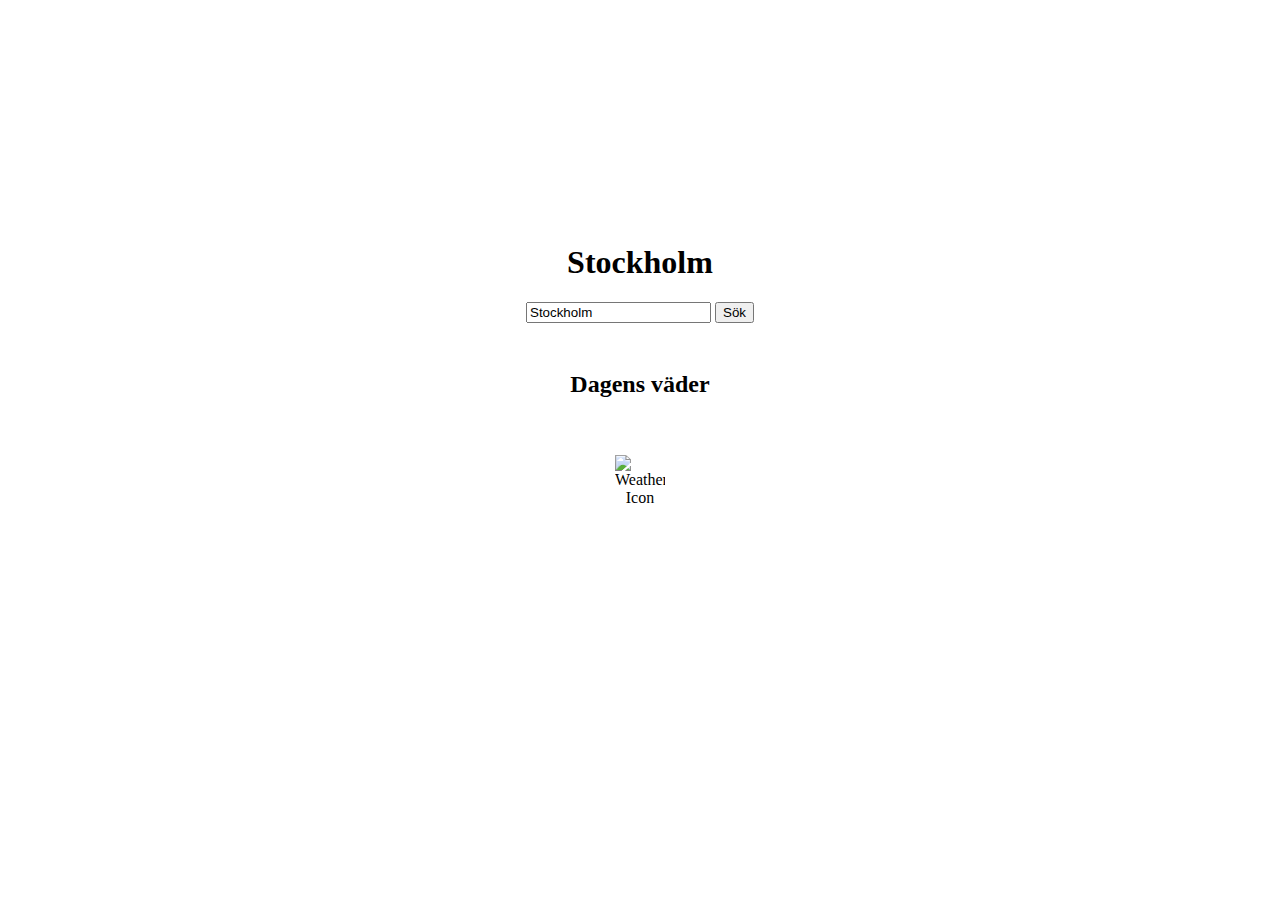
==== index.html @ 448b5bb0 "lite ändringar. oklart om jag vill ha sthlm som standardstad" ====
<!DOCTYPE html>
<html lang="en">

<head>
    <link rel="icon" href="media/favicon(1).ico" type="image/x-icon">
    <meta charset="UTF-8">
    <meta name="viewport" content="width=device-width, initial-scale=1.0">
    <title>Weather Forecast</title>
    <link rel="stylesheet" href="style.css">
</head>

<body id="body">
    <main>
        <h1 id="cityName">Stockholm</h1>

        <!-- sökrutan och knappen-->
        <section id="search">
            <form>
                <input type="text" id="cityInput" placeholder="Välj stad"
                    aria-label="Skriv in staden du vill se vädret på">
                <button type="button" onclick="fetchWeather()">Sök</button>
            </form>
        </section>

        <section id="weatherDetails">
            <h2>Dagens väder</h2>
            <article id="weatherData">
                <p id="temperature"></p>
                <p id="todayDate"></p>
                <p id="sun"></p>
                <p id="relHum"></p>
                <p id="prec"></p>
                <p id="rain"></p>
                <p id="showers"></p>
                <p id="wind"></p>
            </article>
            <!-- väder-ikonen -->
            <div id="weatherIcon">
                <img id="icon" src="" alt="Weather Icon" />
            </div>
            <!--lägg in weathercode grej här -->
            <p id="weatherDescription">
                </div>
        </section>
        </div>
        </div>
        </div>
    </main>
    <!-- javascriptkoden laddas efter html innehållet är klart så fetchweather inte returnerar undefined-->
    <script src="script.js" defer></script>
</body>

</html>
---- style.css ----
/* *{} */

p {
  font-size: 1.2rem;
}
/* väderikonerna */
#icon {
  max-width: 50px;
  max-height: 50px;
  padding: 1vh;
}

#body {
  margin-top: 2vh;
  background-size: cover;
  background-position: center;
  background-repeat: no-repeat;
}

/* central piece */ /* implementera på bilder på flow sen om du har tid*/
main {
  display: flex;
  flex-direction: column;
  width: 30wv;
  height: 80vh;
  justify-content: center;
  align-items: center;
}

#weatherDetails {
  justify-content: center;
  align-items: center;
  text-align: center;
}
h2 {
  margin: 3rem 0rem;
}
#weatherData div {
  margin: 1.2rem 0rem; /* padding mellan weatherdata divsen */
}
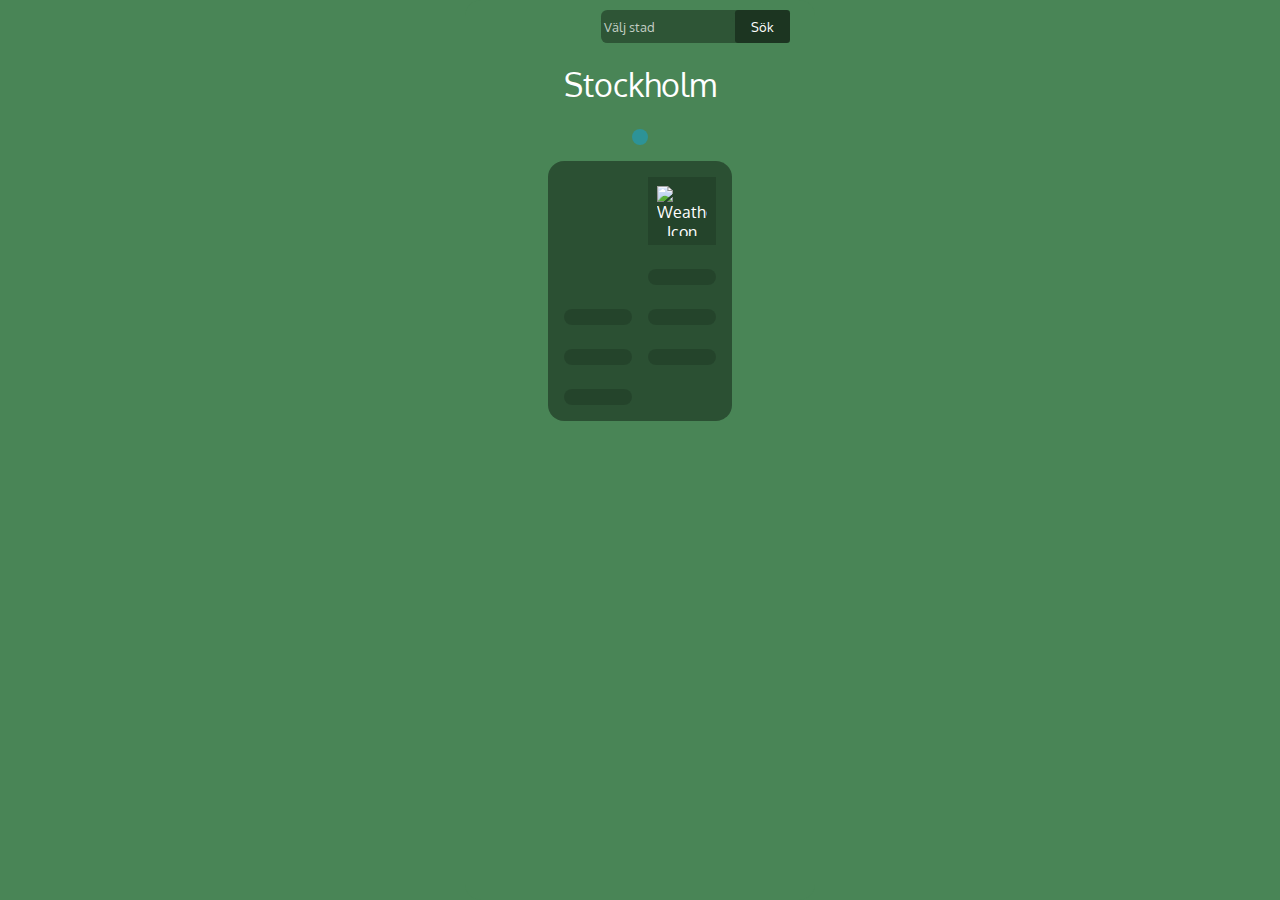
==== commit 9cf8dc8a: "fixar till css" ====
--- a/index.html
+++ b/index.html
@@ -7,40 +7,46 @@
     <meta name="viewport" content="width=device-width, initial-scale=1.0">
     <title>Weather Forecast</title>
     <link rel="stylesheet" href="style.css">
+    <link rel="preconnect" href="https://fonts.googleapis.com">
+    <link rel="preconnect" href="https://fonts.gstatic.com" crossorigin>
+    <link
+        href="https://fonts.googleapis.com/css2?family=Outfit:wght@100..900&family=Oxygen:wght@300;400;700&display=swap"
+        rel="stylesheet">
 </head>
 
+<!-- lägger id på body så vi kan target med getelementbyid i js-koden-->
+
 <body id="body">
-    <main>
-        <h1 id="cityName">Stockholm</h1>
+    <main id="main-container">
+        <h1 id="cityName"></h1>
+        <p id="todayDate"></p>
 
         <!-- sökrutan och knappen-->
         <section id="search">
             <form>
-                <input type="text" id="cityInput" placeholder="Välj stad"
+                <input type="text" id="cityInput" placeholder=" Välj stad"
                     aria-label="Skriv in staden du vill se vädret på">
-                <button type="button" onclick="fetchWeather()">Sök</button>
+                <button class="button" type="button" onclick="fetchWeather()">Sök</button>
             </form>
         </section>
 
         <section id="weatherDetails">
-            <h2>Dagens väder</h2>
-            <article id="weatherData">
-                <p id="temperature"></p>
-                <p id="todayDate"></p>
-                <p id="sun"></p>
-                <p id="relHum"></p>
-                <p id="prec"></p>
-                <p id="rain"></p>
-                <p id="showers"></p>
-                <p id="wind"></p>
-            </article>
-            <!-- väder-ikonen -->
+
+            <!--lägg in weathercode grej här -->
+            <p id="temp"></p>
             <div id="weatherIcon">
                 <img id="icon" src="" alt="Weather Icon" />
             </div>
-            <!--lägg in weathercode grej här -->
             <p id="weatherDescription">
-                </div>
+            </p>
+            <p id="sun"></p>
+            <p id="relHum"></p>
+            <p id="prec"></p>
+            <p id="rain"></p>
+            <p id="showers"></p>
+            <p id="wind"></p>
+
+            <!-- väder-ikonen -->
         </section>
         </div>
         </div>
--- a/style.css
+++ b/style.css
@@ -1,40 +1,196 @@
-/* *{} */
+* {
+  margin: 0; /*detta o padding för att göra koden mer förutsägbar (kke överkurs..)*/
+  padding: 0;
+  box-sizing: border-box; /* gör att padding (+border..) inkluderas i elementets totala bredd och höjd*/
+  font-family: "Oxygen", sans-serif;
+  font-weight: 400;
+  color: #fff;
+}
+/*
+@media only screen and (max-width: 350px) {
+  #main-container {
+    backdrop-filter: blur(20px);
+    background: rgb(0, 0, 0, 0.15);
+    margin: 0rem 14rem;
+  }
+}*/
+/* fonts */
+.oxygen-light {
+  font-family: "Oxygen", sans-serif;
+  font-weight: 300;
+  font-style: normal;
+}
+
+.oxygen-regular {
+  font-family: "Oxygen", sans-serif;
+  font-weight: 400;
+  font-style: normal;
+}
+
+.oxygen-bold {
+  font-family: "Oxygen", sans-serif;
+  font-weight: 700;
+  font-style: normal;
+}
+h1 {
+  font-size: 2rem;
+  position: relative;
+  padding: 3rem 0 1rem;
+}
 
 p {
-  font-size: 1.2rem;
+  font-size: 0.6rem;
 }
 /* väderikonerna */
+
+#body {
+  background-color: #498556;
+  font-family: "ZtChintzy", sans-serif;
+  min-height: 100vh;
+  display: flex;
+  justify-content: center;
+  align-items: center;
+  overflow: hidden;
+  position: relative; /* så #search kan flyttas */
+}
+
+/* central piece */ /* implementera på bilder på flow sen om du har tid*/
+
+/* main */
+#main-container {
+  backdrop-filter: blur(20px);
+  background: #498556;
+  position: relative; /* påverkar ej hur andra element flyttas */
+  width: 350px;
+  height: 900px;
+  border-radius: 1rem;
+  padding: 1rem;
+  display: flex;
+  flex-direction: column;
+  align-items: center;
+  justify-content: flex-start;
+
+  /* transition: height .6s ease;*/
+}
+
+/* formuläret*/
+#search form {
+  position: absolute; /* så form håller sig uppe till höger */
+  top: 10px;
+  right: 3.4rem;
+  width: 10rem;
+  background-color: #2e5536;
+  border-radius: 0.4rem;
+  display: flex;
+  align-items: center;
+  gap: 2px;
+}
+
+/* där man matar */
+#search input {
+  background-color: #2e5536;
+  outline: none;
+  border: none;
+  border-radius: 0.2rem;
+}
+
+#search .button {
+  background-color: #1c3521;
+  border: none;
+  cursor: pointer;
+  border-radius: 0.2rem;
+  padding: 0.5rem 1rem;
+}
+
+input::placeholder {
+  color: #ffffffb7;
+}
+
 #icon {
   max-width: 50px;
   max-height: 50px;
-  padding: 1vh;
+  margin: 1vh;
 }
 
-#body {
-  margin-top: 2vh;
-  background-size: cover;
-  background-position: center;
-  background-repeat: no-repeat;
+/* typ allt väder-content */
+#weatherDetails {
+  background: rgba(0, 0, 0, 0.4);
+  padding: 1rem;
+  border-radius: 1rem;
+  display: flex;
+  flex-direction: column; /* Vertikal kolumn */
+  align-items: center;
+  text-align: center;
+  display: grid;
+  grid-template-columns: 1fr 1fr;
+  gap: 1rem;
+  margin-top: 1rem;
 }
 
-/* central piece */ /* implementera på bilder på flow sen om du har tid*/
-main {
+#weatherDetails p,
+#weatherDetails #weatherIcon {
+  background-color: rgb(0, 0, 0, 0.15);
   display: flex;
-  flex-direction: column;
-  width: 30wv;
-  height: 80vh;
   justify-content: center;
   align-items: center;
+  width: 100%;
 }
 
-#weatherDetails {
+#weatherDescription {
+  background-color: rgba(255, 233, 39, 0.592);
+}
+
+#weatherIcon {
+  background-color: rgba(255, 233, 39, 0.592);
+}
+
+#temp,
+#weatherIcon {
+  background-color: rgb(0, 0, 0, 0.15);
+  display: flex;
   justify-content: center;
   align-items: center;
-  text-align: center;
+  width: 100%;
 }
-h2 {
-  margin: 3rem 0rem;
+
+#todayDate,
+#sun,
+#relHum,
+#prec,
+#rain,
+#showers,
+#wind {
+  font-size: 0.8rem;
+  background-color: rgba(255, 255, 255, 0.1);
+  padding: 0.5rem;
+  border-radius: 0.5rem;
+  margin-top: 0.5rem;
 }
-#weatherData div {
-  margin: 1.2rem 0rem; /* padding mellan weatherdata divsen */
+
+#todayDate {
+  background-color: rgba(0, 170, 255, 0.384);
 }
+
+#sun {
+  background-color: rgba(0, 255, 38, 0.384);
+}
+
+#relHum {
+  background-color: rgba(251, 8, 255, 0.384);
+}
+
+#prec {
+  background-color: rgba(225, 255, 0, 0.384);
+}
+
+#rain {
+  background-color: rgba(102, 25, 255, 0.384);
+}
+
+#showers {
+  background-color: rgba(255, 118, 6, 0.384);
+}
+
+#wind {
+  background-color: rgba(0, 255, 119, 0.384);
+}
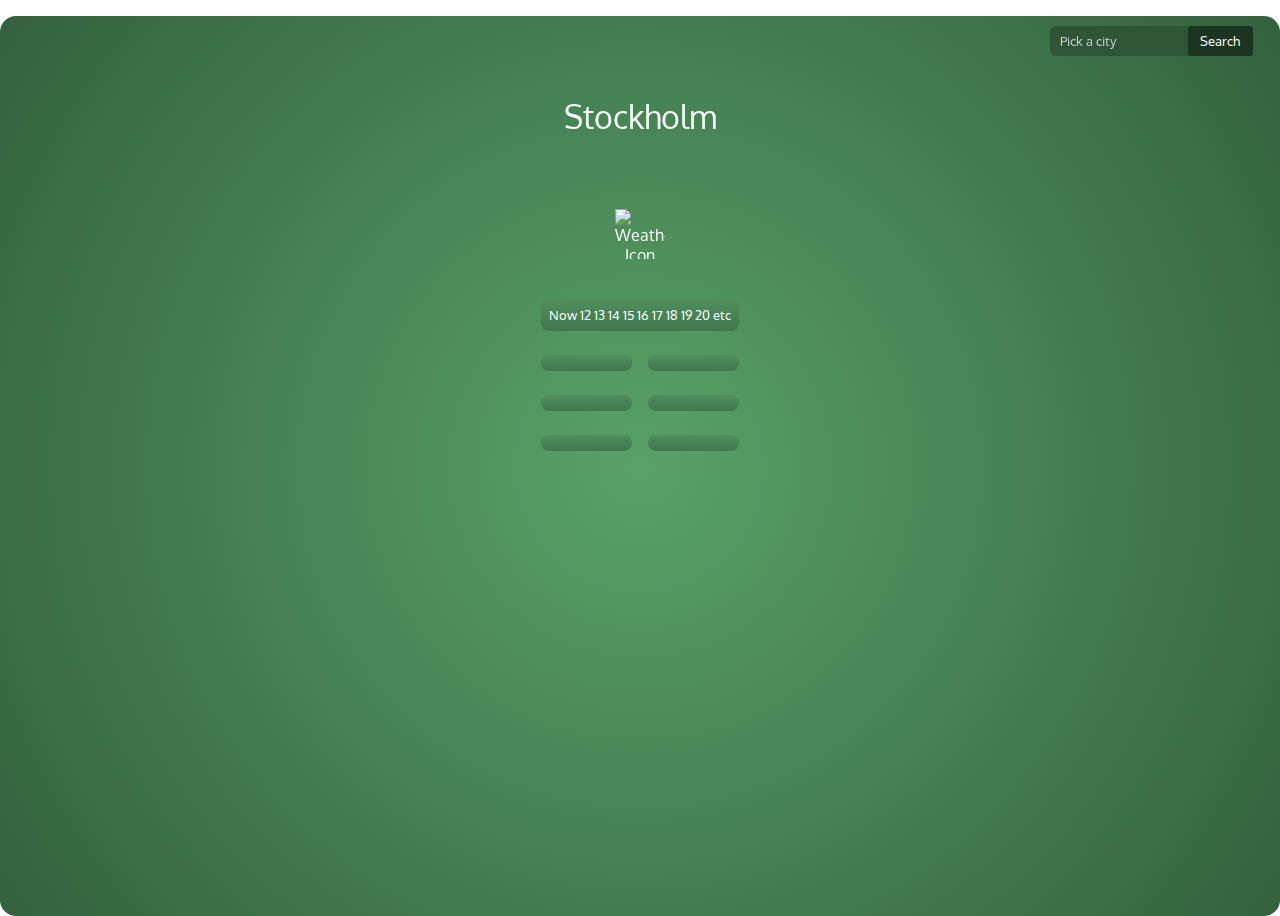
==== commit f0c2f6c9: "löste responsiv ish. 1/3 iallafall" ====
--- a/index.html
+++ b/index.html
@@ -24,21 +24,22 @@
         <!-- sökrutan och knappen-->
         <section id="search">
             <form>
-                <input type="text" id="cityInput" placeholder=" Välj stad"
-                    aria-label="Skriv in staden du vill se vädret på">
-                <button class="button" type="button" onclick="fetchWeather()">Sök</button>
+                <input type="text" id="cityInput" placeholder="  Pick a city"
+                    aria-label="Enter the city name to check the weather">
+                <button class="button" type="button" onclick="fetchWeather()">Search</button>
             </form>
         </section>
 
         <section id="weatherDetails">
 
             <!--lägg in weathercode grej här -->
-            <p id="temp"></p>
+            <h2 id="temp"></h2>
             <div id="weatherIcon">
                 <img id="icon" src="" alt="Weather Icon" />
             </div>
             <p id="weatherDescription">
             </p>
+            <div class="weatherHours">Now 12 13 14 15 16 17 18 19 20 etc</div>
             <p id="sun"></p>
             <p id="relHum"></p>
             <p id="prec"></p>
--- a/style.css
+++ b/style.css
@@ -6,14 +6,14 @@
   font-weight: 400;
   color: #fff;
 }
-/*
-@media only screen and (max-width: 350px) {
+
+@media only screen and (min-width: 350px) and (max-width: 800px) {
   #main-container {
-    backdrop-filter: blur(20px);
-    background: rgb(0, 0, 0, 0.15);
-    margin: 0rem 14rem;
+    width: 90%; /* Justera här för att passa innehållet */
+    max-width: 800px;
+    background-color: red;
   }
-}*/
+}
 /* fonts */
 .oxygen-light {
   font-family: "Oxygen", sans-serif;
@@ -35,16 +35,17 @@
 h1 {
   font-size: 2rem;
   position: relative;
-  padding: 3rem 0 1rem;
+  padding: 4rem 1rem 1rem;
 }
-
+h2 {
+  font-size: 40px;
+}
 p {
   font-size: 0.6rem;
 }
 /* väderikonerna */
 
 #body {
-  background-color: #498556;
   font-family: "ZtChintzy", sans-serif;
   min-height: 100vh;
   display: flex;
@@ -59,7 +60,7 @@
 /* main */
 #main-container {
   backdrop-filter: blur(20px);
-  background: #498556;
+  background: radial-gradient(circle, #58a168, #33623c);
   position: relative; /* påverkar ej hur andra element flyttas */
   width: 350px;
   height: 900px;
@@ -69,6 +70,7 @@
   flex-direction: column;
   align-items: center;
   justify-content: flex-start;
+  margin-top: 1rem;
 
   /* transition: height .6s ease;*/
 }
@@ -77,7 +79,7 @@
 #search form {
   position: absolute; /* så form håller sig uppe till höger */
   top: 10px;
-  right: 3.4rem;
+  right: 4.4rem;
   width: 10rem;
   background-color: #2e5536;
   border-radius: 0.4rem;
@@ -91,15 +93,16 @@
   background-color: #2e5536;
   outline: none;
   border: none;
-  border-radius: 0.2rem;
 }
-
+#cityInput {
+  padding-left: 0.25rem; /* på pick a city*/
+}
 #search .button {
   background-color: #1c3521;
   border: none;
   cursor: pointer;
   border-radius: 0.2rem;
-  padding: 0.5rem 1rem;
+  padding: 0.4rem 0.8rem;
 }
 
 input::placeholder {
@@ -109,14 +112,13 @@
 #icon {
   max-width: 50px;
   max-height: 50px;
-  margin: 1vh;
 }
 
 /* typ allt väder-content */
 #weatherDetails {
-  background: rgba(0, 0, 0, 0.4);
-  padding: 1rem;
-  border-radius: 1rem;
+  /*background: linear-gradient(to bottom, #549862, #33623c);
+  border-radius: 1rem;*/
+  padding: 0.5rem;
   display: flex;
   flex-direction: column; /* Vertikal kolumn */
   align-items: center;
@@ -124,73 +126,46 @@
   display: grid;
   grid-template-columns: 1fr 1fr;
   gap: 1rem;
-  margin-top: 1rem;
 }
 
-#weatherDetails p,
-#weatherDetails #weatherIcon {
-  background-color: rgb(0, 0, 0, 0.15);
+#temp,
+#weatherIcon,
+#weatherDescription,
+.weatherHours {
   display: flex;
   justify-content: center;
   align-items: center;
   width: 100%;
+  grid-column: span 2; /* Gör att de sträcker sig över båda kolumnerna */
+}
+#todayDate {
+  margin-bottom: 2rem;
+  font-size: 0.8rem;
+}
+#weatherDescription {
+  font-size: 0.8rem;
 }
 
-#weatherDescription {
-  background-color: rgba(255, 233, 39, 0.592);
-}
-
-#weatherIcon {
-  background-color: rgba(255, 233, 39, 0.592);
-}
-
-#temp,
-#weatherIcon {
-  background-color: rgb(0, 0, 0, 0.15);
-  display: flex;
-  justify-content: center;
-  align-items: center;
-  width: 100%;
-}
-
-#todayDate,
 #sun,
 #relHum,
 #prec,
 #rain,
 #showers,
-#wind {
+#wind,
+.weatherHours {
   font-size: 0.8rem;
-  background-color: rgba(255, 255, 255, 0.1);
+  background: linear-gradient(to bottom, #4f8f5d, #41774d);
   padding: 0.5rem;
   border-radius: 0.5rem;
   margin-top: 0.5rem;
 }
-
-#todayDate {
-  background-color: rgba(0, 170, 255, 0.384);
+/* responsiv*/
+@media only screen and (min-width: 600px) {
+  #main-container {
+    width: 100%;
+    background-color: red !important;
+  }
+  /*
+  #weatherDetails {
+  }*/
 }
-
-#sun {
-  background-color: rgba(0, 255, 38, 0.384);
-}
-
-#relHum {
-  background-color: rgba(251, 8, 255, 0.384);
-}
-
-#prec {
-  background-color: rgba(225, 255, 0, 0.384);
-}
-
-#rain {
-  background-color: rgba(102, 25, 255, 0.384);
-}
-
-#showers {
-  background-color: rgba(255, 118, 6, 0.384);
-}
-
-#wind {
-  background-color: rgba(0, 255, 119, 0.384);
-}
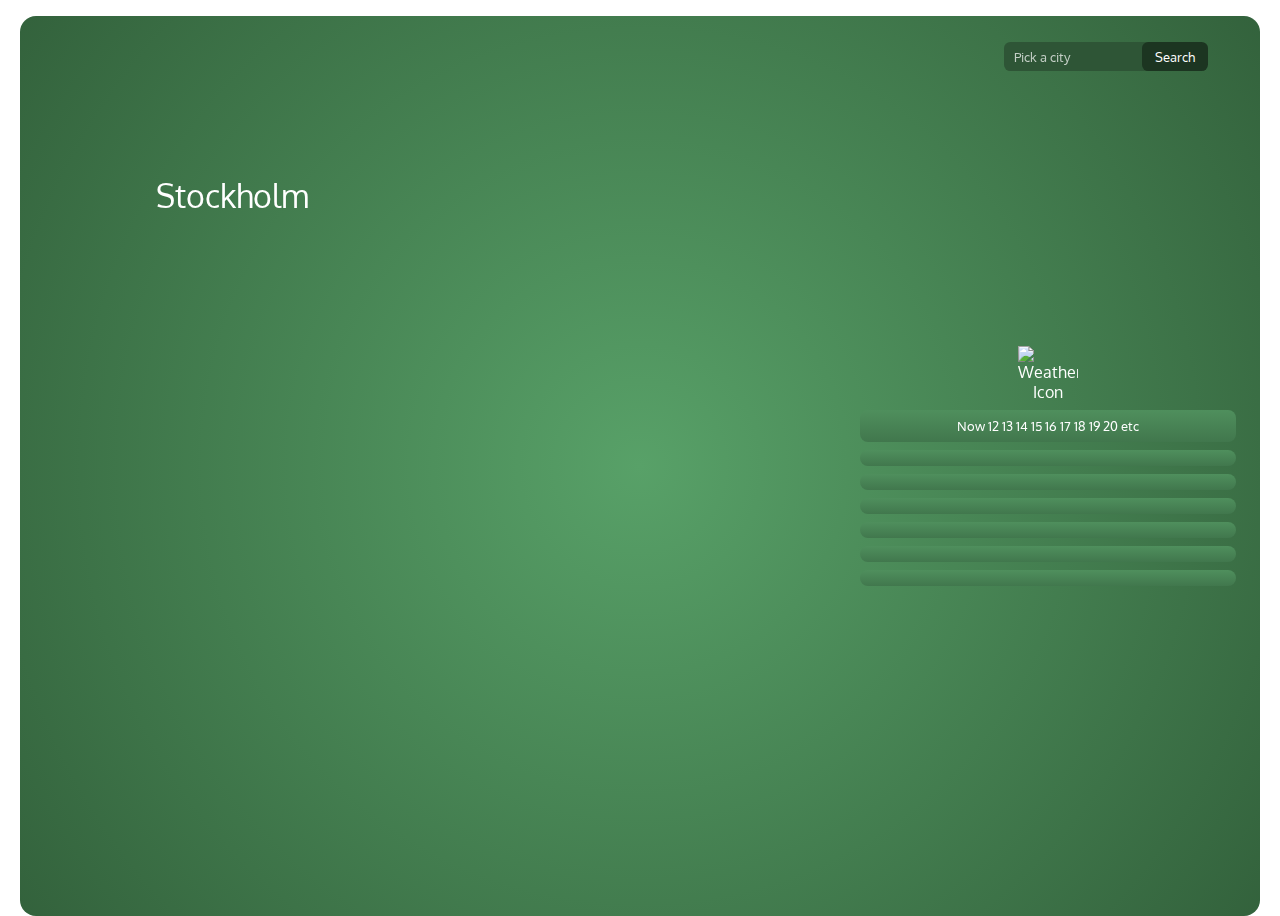
==== commit d3ae5fb2: "Din commit-meddelande" ====
--- a/index.html
+++ b/index.html
@@ -30,15 +30,17 @@
             </form>
         </section>
 
-        <section id="weatherDetails">
+        <section id="weatherData">
 
             <!--lägg in weathercode grej här -->
-            <h2 id="temp"></h2>
-            <div id="weatherIcon">
-                <img id="icon" src="" alt="Weather Icon" />
-            </div>
-            <p id="weatherDescription">
-            </p>
+            <article id="weatherDetails">
+                <h2 id="temp"></h2>
+                <div id="weatherIcon">
+                    <img id="icon" src="" alt="Weather Icon" />
+                </div>
+                <p id="weatherDescription">
+                </p>
+            </article>
             <div class="weatherHours">Now 12 13 14 15 16 17 18 19 20 etc</div>
             <p id="sun"></p>
             <p id="relHum"></p>
--- a/style.css
+++ b/style.css
@@ -7,13 +7,6 @@
   color: #fff;
 }
 
-@media only screen and (min-width: 350px) and (max-width: 800px) {
-  #main-container {
-    width: 90%; /* Justera här för att passa innehållet */
-    max-width: 800px;
-    background-color: red;
-  }
-}
 /* fonts */
 .oxygen-light {
   font-family: "Oxygen", sans-serif;
@@ -62,7 +55,7 @@
   backdrop-filter: blur(20px);
   background: radial-gradient(circle, #58a168, #33623c);
   position: relative; /* påverkar ej hur andra element flyttas */
-  width: 350px;
+  width: calc(100%-20px);
   height: 900px;
   border-radius: 1rem;
   padding: 1rem;
@@ -101,7 +94,7 @@
   background-color: #1c3521;
   border: none;
   cursor: pointer;
-  border-radius: 0.2rem;
+  border-radius: 0.4rem;
   padding: 0.4rem 0.8rem;
 }
 
@@ -110,16 +103,15 @@
 }
 
 #icon {
-  max-width: 50px;
-  max-height: 50px;
+  max-width: 60px;
+  max-height: 60px;
 }
 
 /* typ allt väder-content */
-#weatherDetails {
+#weatherData {
   /*background: linear-gradient(to bottom, #549862, #33623c);
   border-radius: 1rem;*/
   padding: 0.5rem;
-  display: flex;
   flex-direction: column; /* Vertikal kolumn */
   align-items: center;
   text-align: center;
@@ -128,13 +120,13 @@
   gap: 1rem;
 }
 
-#temp,
-#weatherIcon,
-#weatherDescription,
+#weatherDetails,
 .weatherHours {
   display: flex;
+  flex-direction: column;
   justify-content: center;
   align-items: center;
+  gap: 1.4rem;
   width: 100%;
   grid-column: span 2; /* Gör att de sträcker sig över båda kolumnerna */
 }
@@ -160,12 +152,124 @@
   margin-top: 0.5rem;
 }
 /* responsiv*/
-@media only screen and (min-width: 600px) {
+@media only screen and (min-width: 768px) {
   #main-container {
-    width: 100%;
-    background-color: red !important;
-  }
+    display: grid;
+    grid-template-columns: 1fr 1fr 1fr; /* Three equal-width columns */
+    grid-template-rows: 1fr 1fr 1fr; /* Two rows, auto-sized based on content */
+    gap: 1rem;
+    padding: 1rem;
+    width: calc(100% - 40px); /* Keeps the padding intact */
+  }
+
+  /* Creating a grid cell for cityName and todayDate to stack in */
+  #cityName,
+  #todayDate {
+    display: block; /* Stack elements vertically within the same cell */
+    margin: 0; /* Remove default margins */
+  }
+
+  #cityName {
+    text-align: center;
+    grid-column: 1 / 2; /* Place in the first column */
+    grid-row: 1; /* In the first row */
+  }
+
+  #todayDate {
+    text-align: center;
+    grid-column: 1 / 2; /* Same cell as cityName */
+    grid-row: 1; /* Same row as cityName */
+    margin-top: 0.2rem; /* Optional: Space between cityName and todayDate */
+  }
+
   /*
+  #cityName,
+  #todayDate,
+  #temp,
+  #weatherDescription,
+  #weatherIcon {
+    position: absolute;
+    top: 1rem;
+    padding: 5rem 4rem;
+  }*/
+
+  #weatherData {
+    /*background: linear-gradient(to bottom, #549862, #33623c);
+    border-radius: 1rem;*/
+    padding: 0.5rem;
+    flex-direction: column; /* Vertikal kolumn */
+    align-items: center;
+    text-align: center;
+    grid-row-start: 2;
+    grid-column-start: 3;
+    display: block;
+    grid-template-columns: 1fr;
+    gap: 1rem;
+  }
+
   #weatherDetails {
+    display: block;
+    height: 100%;
+    gap: 5rem;
+  }
+  #search form {
+    top: 1.6rem;
+    right: 6rem;
+  }
+  #search .button {
+    z-index: 10; /* så jag kan klicka på knappen igen, gick inte nyss.. */
+  }
+
+  #temp {
+    grid-area: temp;
+  }
+
+  #weatherIcon {
+    grid-area: weatherIcon;
+    text-align: center;
+  }
+
+  #weatherDescription {
+    grid-area: weatherDesc;
+    text-align: center;
+  }
+
+  .weatherHours {
+    grid-area: weatherHours;
+    text-align: center;
+  }
+
+  #sun {
+    grid-area: sun;
+  }
+
+  #relHum {
+    grid-area: relHum;
+  }
+
+  #prec {
+    grid-area: prec;
+  }
+
+  #rain {
+    grid-area: rain;
+  }
+
+  #showers {
+    grid-area: showers;
+  }
+
+  #wind {
+    grid-area: wind;
+  }
+
+  /*
+  #sun,
+  #relHum,
+  #prec,
+  #rain,
+  #showers,
+  #wind,
+  .weatherHours {
   }*/
 }
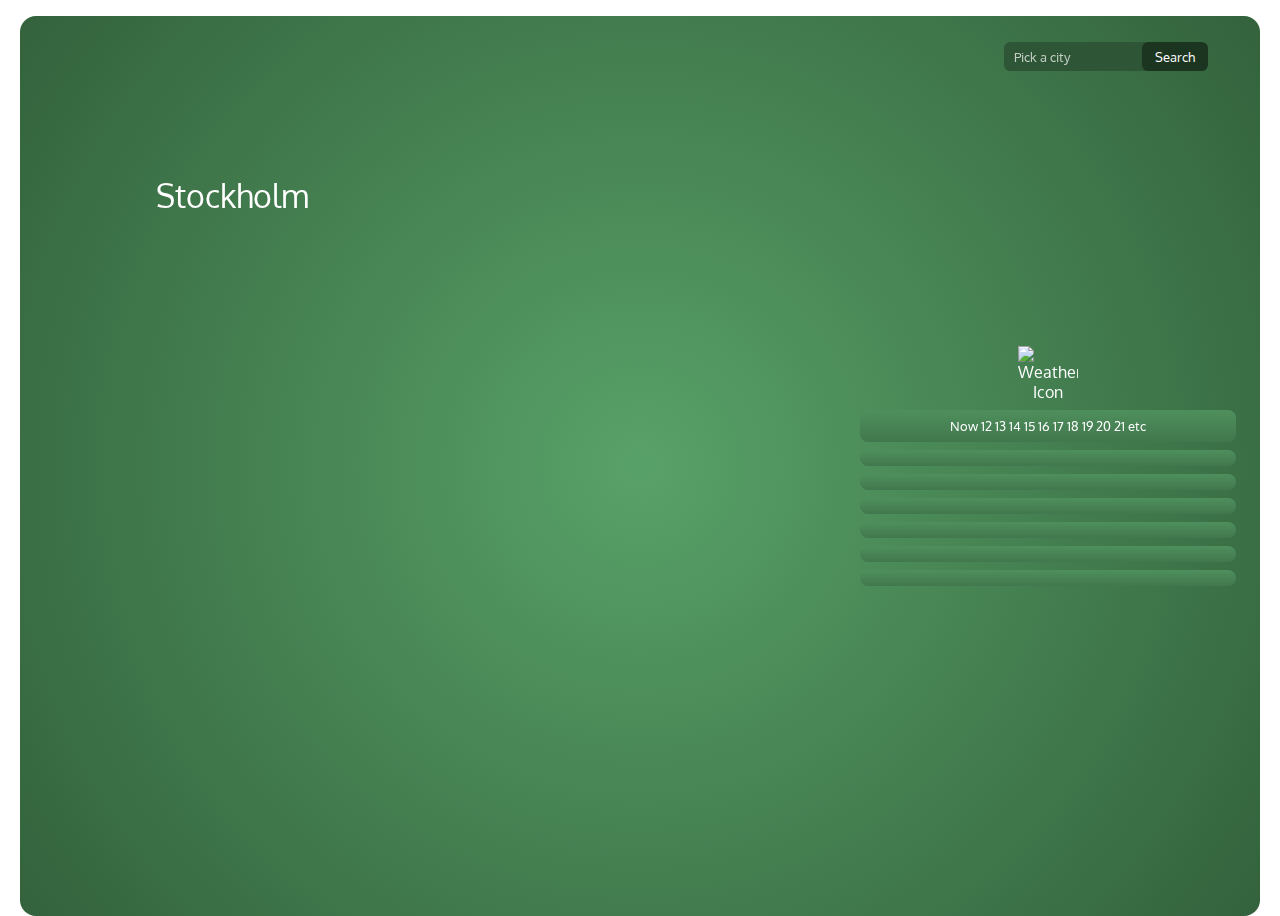
==== commit d8ab0acd: "test" ====
--- a/index.html
+++ b/index.html
@@ -41,7 +41,7 @@
                 <p id="weatherDescription">
                 </p>
             </article>
-            <div class="weatherHours">Now 12 13 14 15 16 17 18 19 20 etc</div>
+            <div class="weatherHours">Now 12 13 14 15 16 17 18 19 20 21 etc</div>
             <p id="sun"></p>
             <p id="relHum"></p>
             <p id="prec"></p>
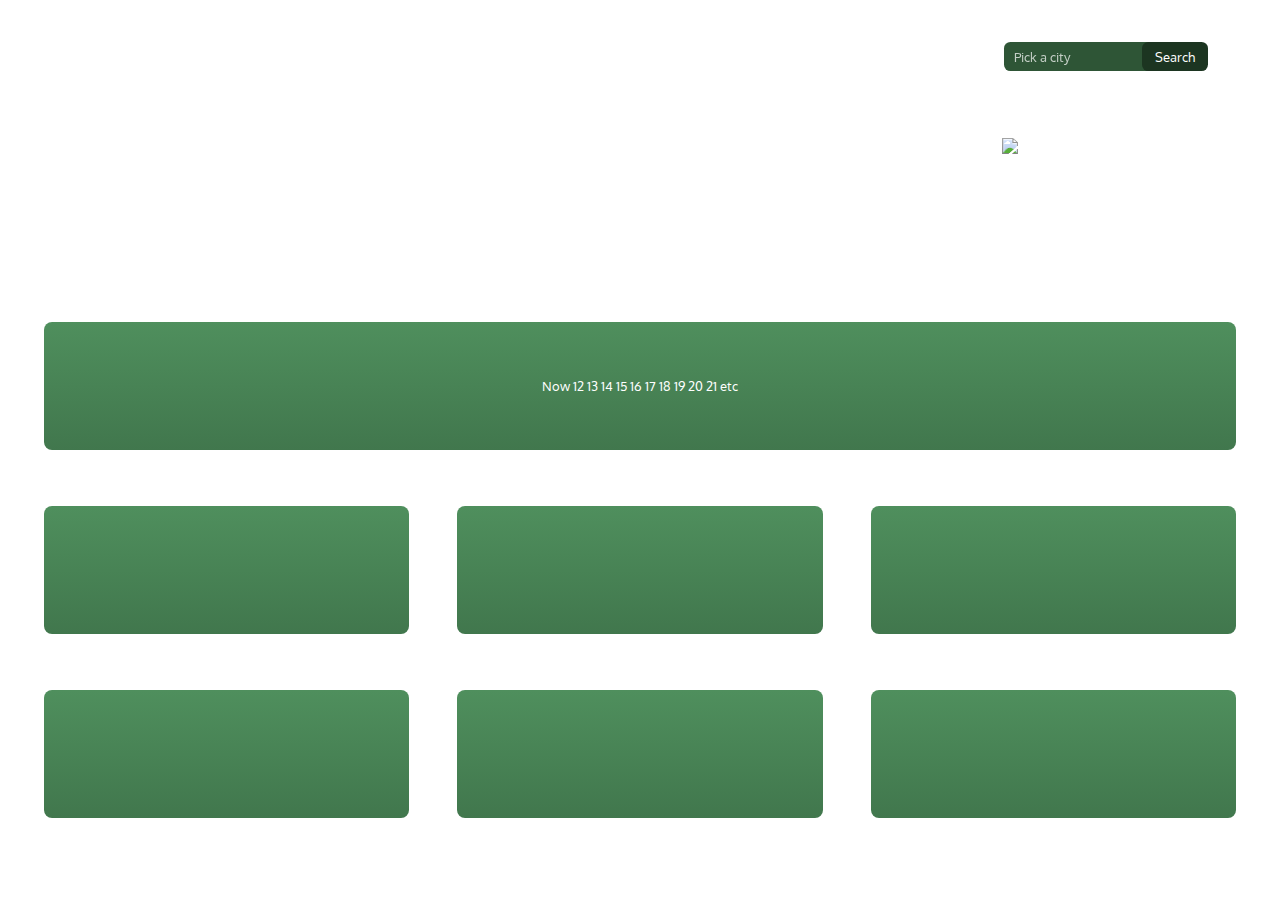
==== commit 62badbfd: "nusåå responsivare o bort m fula bakgrunden!!!!!!" ====
--- a/index.html
+++ b/index.html
@@ -18,8 +18,10 @@
 
 <body id="body">
     <main id="main-container">
-        <h1 id="cityName"></h1>
-        <p id="todayDate"></p>
+        <div class="dateAndCity">
+            <h1 id="cityName"></h1>
+            <p id="todayDate"></p>
+        </div>
 
         <!-- sökrutan och knappen-->
         <section id="search">
@@ -30,19 +32,23 @@
             </form>
         </section>
 
+
+
+        <!--lägg in weathercode grej här -->
+        <article id="weatherDetails">
+            <h2 id="temp"></h2>
+            <div id="weatherIcon">
+                <img id="icon" src="" alt="Weather Icon" />
+            </div>
+            <p id="weatherDescription">
+            </p>
+        </article>
         <section id="weatherData">
-
-            <!--lägg in weathercode grej här -->
-            <article id="weatherDetails">
-                <h2 id="temp"></h2>
-                <div id="weatherIcon">
-                    <img id="icon" src="" alt="Weather Icon" />
-                </div>
-                <p id="weatherDescription">
-                </p>
-            </article>
             <div class="weatherHours">Now 12 13 14 15 16 17 18 19 20 21 etc</div>
-            <p id="sun"></p>
+            <div id="sun">
+                <p id="sunrise"></p>
+                <p id="sunset"></p>
+            </div>
             <p id="relHum"></p>
             <p id="prec"></p>
             <p id="rain"></p>
--- a/style.css
+++ b/style.css
@@ -46,6 +46,7 @@
   align-items: center;
   overflow: hidden;
   position: relative; /* så #search kan flyttas */
+  background-size: cover;
 }
 
 /* central piece */ /* implementera på bilder på flow sen om du har tid*/
@@ -53,11 +54,11 @@
 /* main */
 #main-container {
   backdrop-filter: blur(20px);
-  background: radial-gradient(circle, #58a168, #33623c);
+
   position: relative; /* påverkar ej hur andra element flyttas */
-  width: calc(100%-20px);
+  width: calc(100% - 20px);
   height: 900px;
-  border-radius: 1rem;
+  border-radius: 1.4rem;
   padding: 1rem;
   display: flex;
   flex-direction: column;
@@ -133,9 +134,11 @@
 #todayDate {
   margin-bottom: 2rem;
   font-size: 0.8rem;
+  text-align: center;
 }
 #weatherDescription {
   font-size: 0.8rem;
+  text-align: center;
 }
 
 #sun,
@@ -151,37 +154,39 @@
   border-radius: 0.5rem;
   margin-top: 0.5rem;
 }
-/* responsiv*/
+
+/* REEESSSPPOOOONSIIIIV*/
+
 @media only screen and (min-width: 768px) {
   #main-container {
     display: grid;
-    grid-template-columns: 1fr 1fr 1fr; /* Three equal-width columns */
-    grid-template-rows: 1fr 1fr 1fr; /* Two rows, auto-sized based on content */
+    grid-template-columns: 1fr 1fr 1fr;
+    grid-template-rows: 20px auto 1fr; /* px först för att inte involvera grid-innehållet med sökrutan uppe till höger */
     gap: 1rem;
     padding: 1rem;
-    width: calc(100% - 40px); /* Keeps the padding intact */
-  }
-
-  /* Creating a grid cell for cityName and todayDate to stack in */
-  #cityName,
+    width: calc(100% - 40px); /* håller paddingen intakt iom alltid -40px */
+  }
+
+  .dateAndCity {
+    grid-row: 2/3;
+    grid-column: 1/2;
+    display: flex;
+    flex-direction: column; /* datum o stad står vertikalt */
+    text-align: center;
+  }
+  #cityName {
+    font-size: 3.6rem;
+    padding-left: 3rem;
+    padding-top: 0;
+  }
   #todayDate {
-    display: block; /* Stack elements vertically within the same cell */
-    margin: 0; /* Remove default margins */
-  }
-
-  #cityName {
-    text-align: center;
-    grid-column: 1 / 2; /* Place in the first column */
-    grid-row: 1; /* In the first row */
-  }
-
-  #todayDate {
-    text-align: center;
-    grid-column: 1 / 2; /* Same cell as cityName */
-    grid-row: 1; /* Same row as cityName */
-    margin-top: 0.2rem; /* Optional: Space between cityName and todayDate */
-  }
-
+    text-align: center;
+    margin-top: 0.3rem;
+  }
+  #temp {
+    text-align: center;
+    font-size: 5rem;
+  }
   /*
   #cityName,
   #todayDate,
@@ -197,21 +202,23 @@
     /*background: linear-gradient(to bottom, #549862, #33623c);
     border-radius: 1rem;*/
     padding: 0.5rem;
-    flex-direction: column; /* Vertikal kolumn */
-    align-items: center;
-    text-align: center;
-    grid-row-start: 2;
-    grid-column-start: 3;
-    display: block;
-    grid-template-columns: 1fr;
-    gap: 1rem;
+    grid-row: 3/4;
+    display: grid;
+    grid-column: 1/ 4;
+    grid-template-columns: 1fr 1fr 1fr;
+    grid-template-rows: 1fr 1fr 1fr;
+    grid-template-areas: "weatherHours weatherHours weatherHours";
+    text-align: center;
+    gap: 3rem;
   }
 
   #weatherDetails {
-    display: block;
-    height: 100%;
-    gap: 5rem;
-  }
+    grid-column: 3/4; /* hamnar på tredje kolumnen */
+    grid-row: 2/3;
+    padding-top: 3rem;
+    padding-right: 2rem;
+  }
+
   #search form {
     top: 1.6rem;
     right: 6rem;
@@ -225,45 +232,19 @@
   }
 
   #weatherIcon {
-    grid-area: weatherIcon;
     text-align: center;
   }
 
   #weatherDescription {
-    grid-area: weatherDesc;
-    text-align: center;
+    text-align: center;
+    font-size: 1.2rem;
   }
 
   .weatherHours {
+    text-align: center;
     grid-area: weatherHours;
-    text-align: center;
-  }
-
-  #sun {
-    grid-area: sun;
-  }
-
-  #relHum {
-    grid-area: relHum;
-  }
-
-  #prec {
-    grid-area: prec;
-  }
-
-  #rain {
-    grid-area: rain;
-  }
-
-  #showers {
-    grid-area: showers;
-  }
-
-  #wind {
-    grid-area: wind;
-  }
-
-  /*
+  }
+
   #sun,
   #relHum,
   #prec,
@@ -271,5 +252,6 @@
   #showers,
   #wind,
   .weatherHours {
-  }*/
-}
+    height: 8rem;
+  }
+}
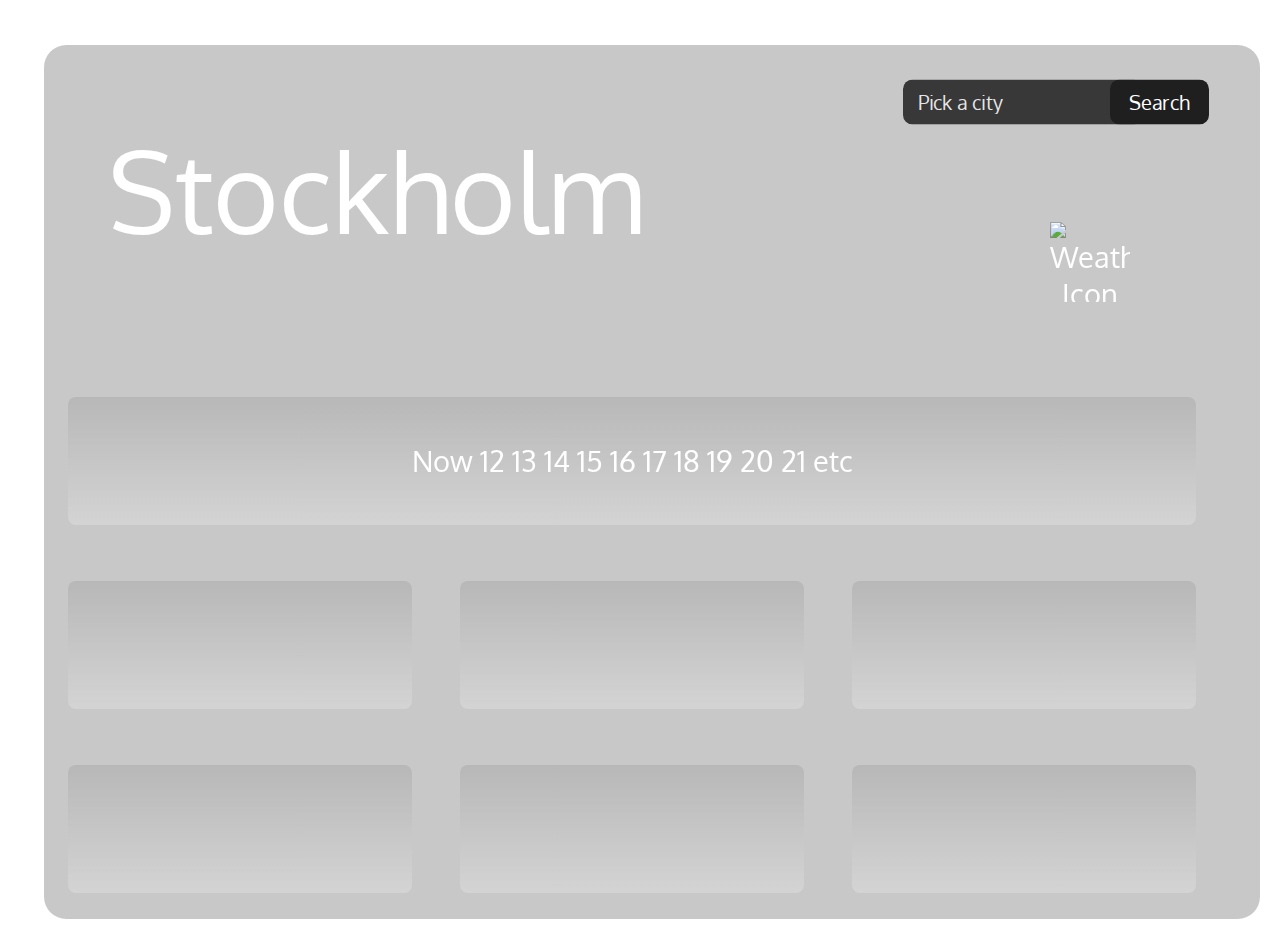
==== commit 2b890499: "insåg man skulle göra 2 sidor nu..." ====
--- a/index.html
+++ b/index.html
@@ -17,6 +17,7 @@
 <!-- lägger id på body så vi kan target med getelementbyid i js-koden-->
 
 <body id="body">
+    <a href="about.html">About</a>
     <main id="main-container">
         <div class="dateAndCity">
             <h1 id="cityName"></h1>
@@ -37,6 +38,7 @@
         <!--lägg in weathercode grej här -->
         <article id="weatherDetails">
             <h2 id="temp"></h2>
+            <p id="appTemp"></p>
             <div id="weatherIcon">
                 <img id="icon" src="" alt="Weather Icon" />
             </div>
--- a/style.css
+++ b/style.css
@@ -34,39 +34,34 @@
   font-size: 40px;
 }
 p {
-  font-size: 0.6rem;
+  font-size: 1.05rem;
 }
 /* väderikonerna */
 
 #body {
   font-family: "ZtChintzy", sans-serif;
-  min-height: 100vh;
   display: flex;
   justify-content: center;
   align-items: center;
   overflow: hidden;
   position: relative; /* så #search kan flyttas */
   background-size: cover;
-}
-
-/* central piece */ /* implementera på bilder på flow sen om du har tid*/
+  width: calc(100% - 20px);
+  min-height: 100vh;
+  margin-top: 2rem;
+  background-repeat: no-repeat;
+}
 
 /* main */
 #main-container {
   backdrop-filter: blur(20px);
-
-  position: relative; /* påverkar ej hur andra element flyttas */
-  width: calc(100% - 20px);
-  height: 900px;
+  background-color: #54545452;
+  height: 100%;
   border-radius: 1.4rem;
   padding: 1rem;
   display: flex;
   flex-direction: column;
   align-items: center;
-  justify-content: flex-start;
-  margin-top: 1rem;
-
-  /* transition: height .6s ease;*/
 }
 
 /* formuläret*/
@@ -75,7 +70,7 @@
   top: 10px;
   right: 4.4rem;
   width: 10rem;
-  background-color: #2e5536;
+  background-color: #383838;
   border-radius: 0.4rem;
   display: flex;
   align-items: center;
@@ -84,7 +79,7 @@
 
 /* där man matar */
 #search input {
-  background-color: #2e5536;
+  background-color: #383838;
   outline: none;
   border: none;
 }
@@ -92,7 +87,7 @@
   padding-left: 0.25rem; /* på pick a city*/
 }
 #search .button {
-  background-color: #1c3521;
+  background-color: #1f1f1f;
   border: none;
   cursor: pointer;
   border-radius: 0.4rem;
@@ -100,25 +95,28 @@
 }
 
 input::placeholder {
-  color: #ffffffb7;
+  color: #ffffffe0;
 }
 
 #icon {
-  max-width: 60px;
-  max-height: 60px;
+  max-width: 80px;
+  max-height: 80px;
 }
 
 /* typ allt väder-content */
 #weatherData {
   /*background: linear-gradient(to bottom, #549862, #33623c);
   border-radius: 1rem;*/
+  margin-top: rem;
   padding: 0.5rem;
-  flex-direction: column; /* Vertikal kolumn */
+  flex-direction: column; /* vertikal kolumn */
   align-items: center;
   text-align: center;
   display: grid;
   grid-template-columns: 1fr 1fr;
   gap: 1rem;
+  width: calc(100% - 40px);
+  height: calc(100% - 60px);
 }
 
 #weatherDetails,
@@ -129,15 +127,18 @@
   align-items: center;
   gap: 1.4rem;
   width: 100%;
-  grid-column: span 2; /* Gör att de sträcker sig över båda kolumnerna */
+  grid-column: span 2;
+}
+#cityName {
+  font-size: 3.2rem;
 }
 #todayDate {
   margin-bottom: 2rem;
-  font-size: 0.8rem;
+  font-size: 1rem;
   text-align: center;
 }
 #weatherDescription {
-  font-size: 0.8rem;
+  font-size: 1rem;
   text-align: center;
 }
 
@@ -148,25 +149,45 @@
 #showers,
 #wind,
 .weatherHours {
-  font-size: 0.8rem;
-  background: linear-gradient(to bottom, #4f8f5d, #41774d);
+  background: linear-gradient(to bottom, #3838381d, #ffffff36);
   padding: 0.5rem;
   border-radius: 0.5rem;
   margin-top: 0.5rem;
+  height: 100%;
+  text-align: center;
+  justify-content: center;
+  align-content: center;
 }
 
 /* REEESSSPPOOOONSIIIIV*/
 
 @media only screen and (min-width: 768px) {
   #main-container {
+    position: relative;
     display: grid;
     grid-template-columns: 1fr 1fr 1fr;
     grid-template-rows: 20px auto 1fr; /* px först för att inte involvera grid-innehållet med sökrutan uppe till höger */
     gap: 1rem;
     padding: 1rem;
     width: calc(100% - 40px); /* håller paddingen intakt iom alltid -40px */
-  }
-
+    margin: 0 auto;
+    justify-self: center;
+    padding-bottom: 3rem;
+    font-size: 1.8rem;
+  }
+  h1 {
+    font-size: 7rem !important;
+  }
+  p {
+    font-size: 1.4rem;
+  }
+  #search form {
+    top: 1.6rem;
+    right: 6rem;
+  }
+  #search .button {
+    z-index: 10; /* så jag kan klicka på knappen igen, gick inte nyss.. */
+  }
   .dateAndCity {
     grid-row: 2/3;
     grid-column: 1/2;
@@ -182,10 +203,12 @@
   #todayDate {
     text-align: center;
     margin-top: 0.3rem;
+    font-size: 2rem;
   }
   #temp {
     text-align: center;
-    font-size: 5rem;
+    font-size: 9rem;
+    margin-top: 3rem;
   }
   /*
   #cityName,
@@ -197,7 +220,12 @@
     top: 1rem;
     padding: 5rem 4rem;
   }*/
-
+  #weatherDetails {
+    grid-column: 3/4; /* hamnar på tredje kolumnen */
+    grid-row: 2/3;
+    padding-top: 2rem;
+    padding-right: 2rem;
+  }
   #weatherData {
     /*background: linear-gradient(to bottom, #549862, #33623c);
     border-radius: 1rem;*/
@@ -207,24 +235,11 @@
     grid-column: 1/ 4;
     grid-template-columns: 1fr 1fr 1fr;
     grid-template-rows: 1fr 1fr 1fr;
-    grid-template-areas: "weatherHours weatherHours weatherHours";
-    text-align: center;
+    grid-template-areas:
+      "weatherHours weatherHours weatherHours"
+      "sun relHum prec"
+      "rain showers wind";
     gap: 3rem;
-  }
-
-  #weatherDetails {
-    grid-column: 3/4; /* hamnar på tredje kolumnen */
-    grid-row: 2/3;
-    padding-top: 3rem;
-    padding-right: 2rem;
-  }
-
-  #search form {
-    top: 1.6rem;
-    right: 6rem;
-  }
-  #search .button {
-    z-index: 10; /* så jag kan klicka på knappen igen, gick inte nyss.. */
   }
 
   #temp {
@@ -235,14 +250,34 @@
     text-align: center;
   }
 
-  #weatherDescription {
-    text-align: center;
-    font-size: 1.2rem;
+  #weatherDescription,
+  #appTemp {
+    text-align: center;
+    font-size: 1.8rem;
   }
 
   .weatherHours {
     text-align: center;
     grid-area: weatherHours;
+  }
+  #sun {
+    grid-area: sun;
+    font-size: 1.8rem;
+  }
+  #relHum {
+    grid-area: relHum;
+  }
+  #prec {
+    grid-area: prec;
+  }
+  #rain {
+    grid-area: rain;
+  }
+  #showers {
+    grid-area: showers;
+  }
+  #wind {
+    grid-area: wind;
   }
 
   #sun,
@@ -254,4 +289,10 @@
   .weatherHours {
     height: 8rem;
   }
-}
+
+  #search form {
+    transform: scale(1.5);
+    margin-right: 3.8rem;
+    margin-top: 1rem;
+  }
+}
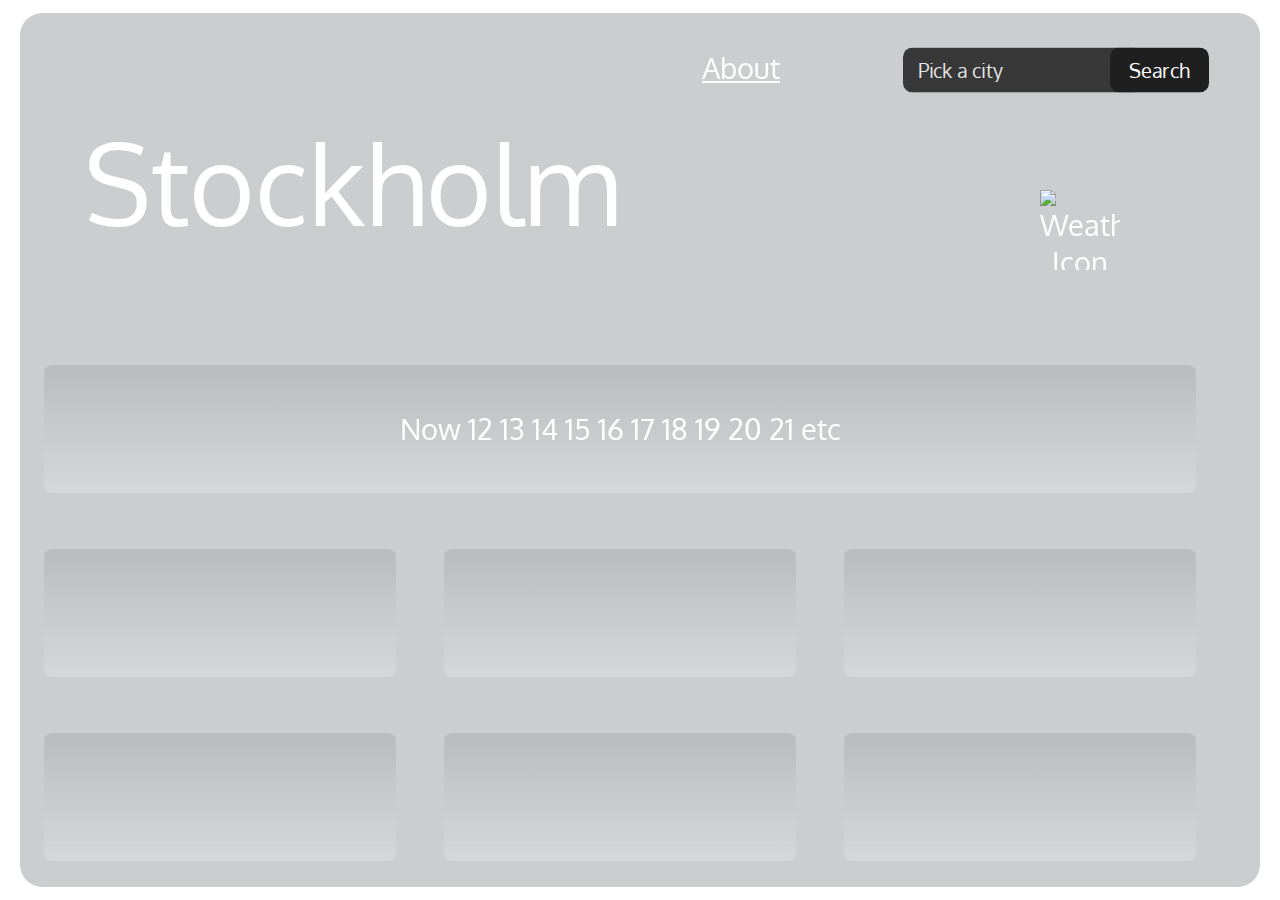
==== commit fe330156: "lol glömde skriva commitmeddelande" ====
--- a/index.html
+++ b/index.html
@@ -2,7 +2,7 @@
 <html lang="en">
 
 <head>
-    <link rel="icon" href="media/favicon(1).ico" type="image/x-icon">
+    <link rel="icon" href="../media/favicon(1).ico" type="image/x-icon">
     <meta charset="UTF-8">
     <meta name="viewport" content="width=device-width, initial-scale=1.0">
     <title>Weather Forecast</title>
@@ -17,7 +17,7 @@
 <!-- lägger id på body så vi kan target med getelementbyid i js-koden-->
 
 <body id="body">
-    <a href="about.html">About</a>
+
     <main id="main-container">
         <div class="dateAndCity">
             <h1 id="cityName"></h1>
@@ -26,6 +26,7 @@
 
         <!-- sökrutan och knappen-->
         <section id="search">
+            <a href="about.html">About</a>
             <form>
                 <input type="text" id="cityInput" placeholder="  Pick a city"
                     aria-label="Enter the city name to check the weather">
--- a/style.css
+++ b/style.css
@@ -27,43 +27,47 @@
 }
 h1 {
   font-size: 2rem;
-  position: relative;
-  padding: 4rem 1rem 1rem;
+  padding: 3rem 1rem 1rem;
 }
 h2 {
   font-size: 40px;
 }
 p {
-  font-size: 1.05rem;
+  font-size: 0.8rem;
 }
 /* väderikonerna */
 
-#body {
+body {
   font-family: "ZtChintzy", sans-serif;
+  background-size: cover;
+  width: 100%;
+  min-height: 100vh;
+  background-repeat: no-repeat;
+  margin: 0;
+  padding: 0;
   display: flex;
+  flex-direction: column;
   justify-content: center;
-  align-items: center;
-  overflow: hidden;
-  position: relative; /* så #search kan flyttas */
-  background-size: cover;
-  width: calc(100% - 20px);
-  min-height: 100vh;
-  margin-top: 2rem;
-  background-repeat: no-repeat;
 }
 
 /* main */
 #main-container {
   backdrop-filter: blur(20px);
-  background-color: #54545452;
-  height: 100%;
+  background-color: #373c4142;
+  height: auto;
+  max-height: 100vh;
   border-radius: 1.4rem;
   padding: 1rem;
   display: flex;
   flex-direction: column;
   align-items: center;
-}
-
+  justify-content: center;
+}
+#search a {
+  position: absolute;
+  top: 0.8rem;
+  right: 18rem;
+}
 /* formuläret*/
 #search form {
   position: absolute; /* så form håller sig uppe till höger */
@@ -83,6 +87,9 @@
   outline: none;
   border: none;
 }
+.dateAndCity {
+  padding-top: 2rem;
+}
 #cityInput {
   padding-left: 0.25rem; /* på pick a city*/
 }
@@ -99,15 +106,14 @@
 }
 
 #icon {
-  max-width: 80px;
-  max-height: 80px;
+  max-width: 60px;
+  max-height: 60px;
 }
 
 /* typ allt väder-content */
 #weatherData {
   /*background: linear-gradient(to bottom, #549862, #33623c);
   border-radius: 1rem;*/
-  margin-top: rem;
   padding: 0.5rem;
   flex-direction: column; /* vertikal kolumn */
   align-items: center;
@@ -131,6 +137,7 @@
 }
 #cityName {
   font-size: 3.2rem;
+  padding: 0;
 }
 #todayDate {
   margin-bottom: 2rem;
@@ -160,8 +167,23 @@
 }
 
 /* REEESSSPPOOOONSIIIIV*/
-
+/* REEESSSPPOOOONSIIIIV*/
+@media only screen and (max-width: 900px) and (min-width: 768px) {
+  #temp {
+    font-size: 7rem !important;
+  }
+  #cityName {
+    font-size: 6rem !important;
+  }
+}
 @media only screen and (min-width: 768px) {
+  body {
+    overflow: hidden;
+    margin: 0;
+    padding: 0;
+    display: flex;
+  }
+
   #main-container {
     position: relative;
     display: grid;
@@ -170,8 +192,10 @@
     gap: 1rem;
     padding: 1rem;
     width: calc(100% - 40px); /* håller paddingen intakt iom alltid -40px */
-    margin: 0 auto;
+    height: calc(100% - 40px); /* håller paddingen intakt iom alltid -40px */
+    margin: auto;
     justify-self: center;
+    align-items: center;
     padding-bottom: 3rem;
     font-size: 1.8rem;
   }
@@ -180,6 +204,11 @@
   }
   p {
     font-size: 1.4rem;
+  }
+  #search a {
+    position: absolute;
+    top: 2.2rem;
+    right: 30rem;
   }
   #search form {
     top: 1.6rem;
@@ -279,7 +308,10 @@
   #wind {
     grid-area: wind;
   }
-
+  #icon {
+    max-width: 80px;
+    max-height: 80px;
+  }
   #sun,
   #relHum,
   #prec,
